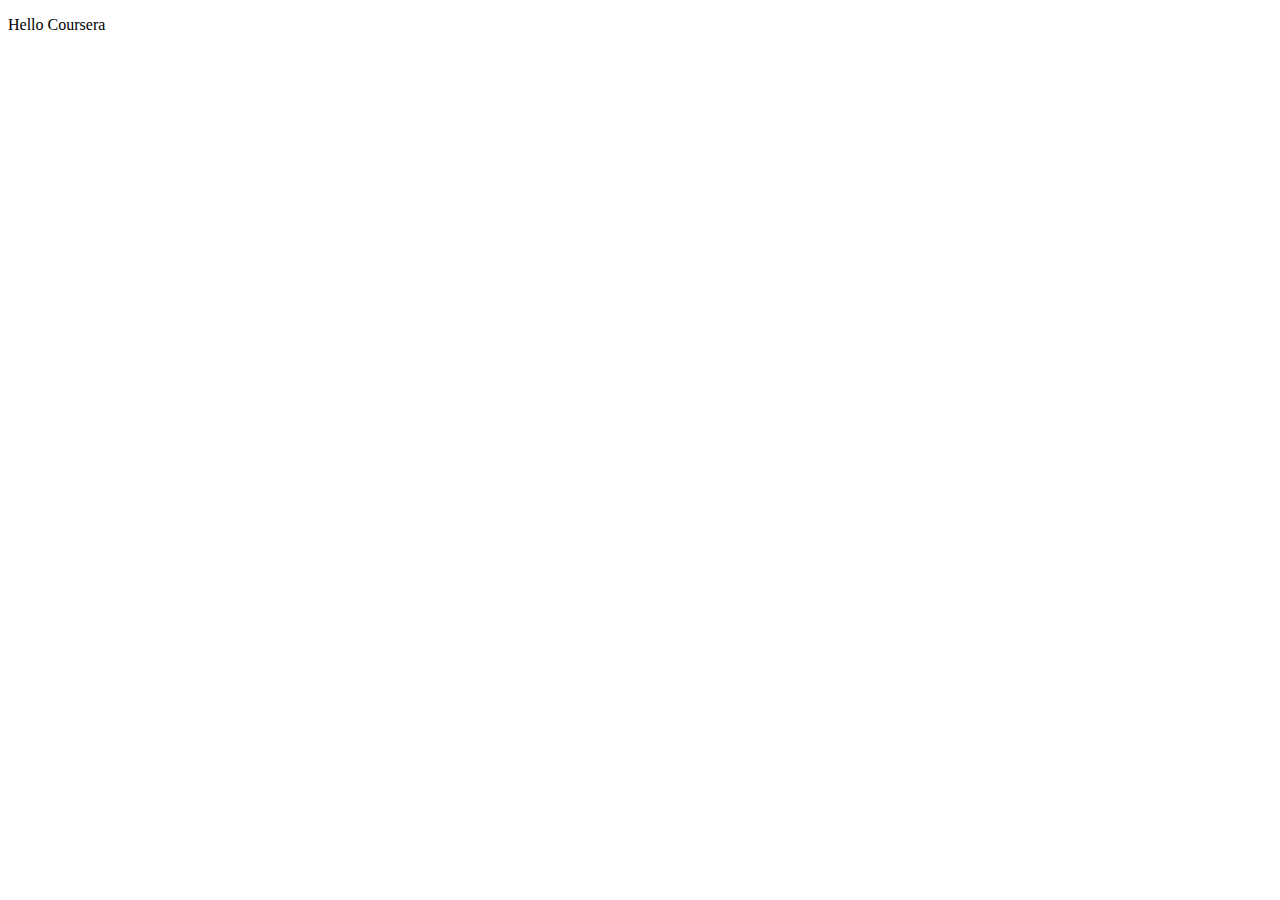
==== site/index.html @ 8187ea83 "My First Page" ====
<!DOCTYPE html>
<html lang="en">
    <head>
        <meta charset="utf-8">
        <meta name="viewport" content="width=device-width, initial-scale=1.0">
        <title></title>
    </head>
    
    <body>
        <p>Hello Coursera</p>
    </body>
    
</html>
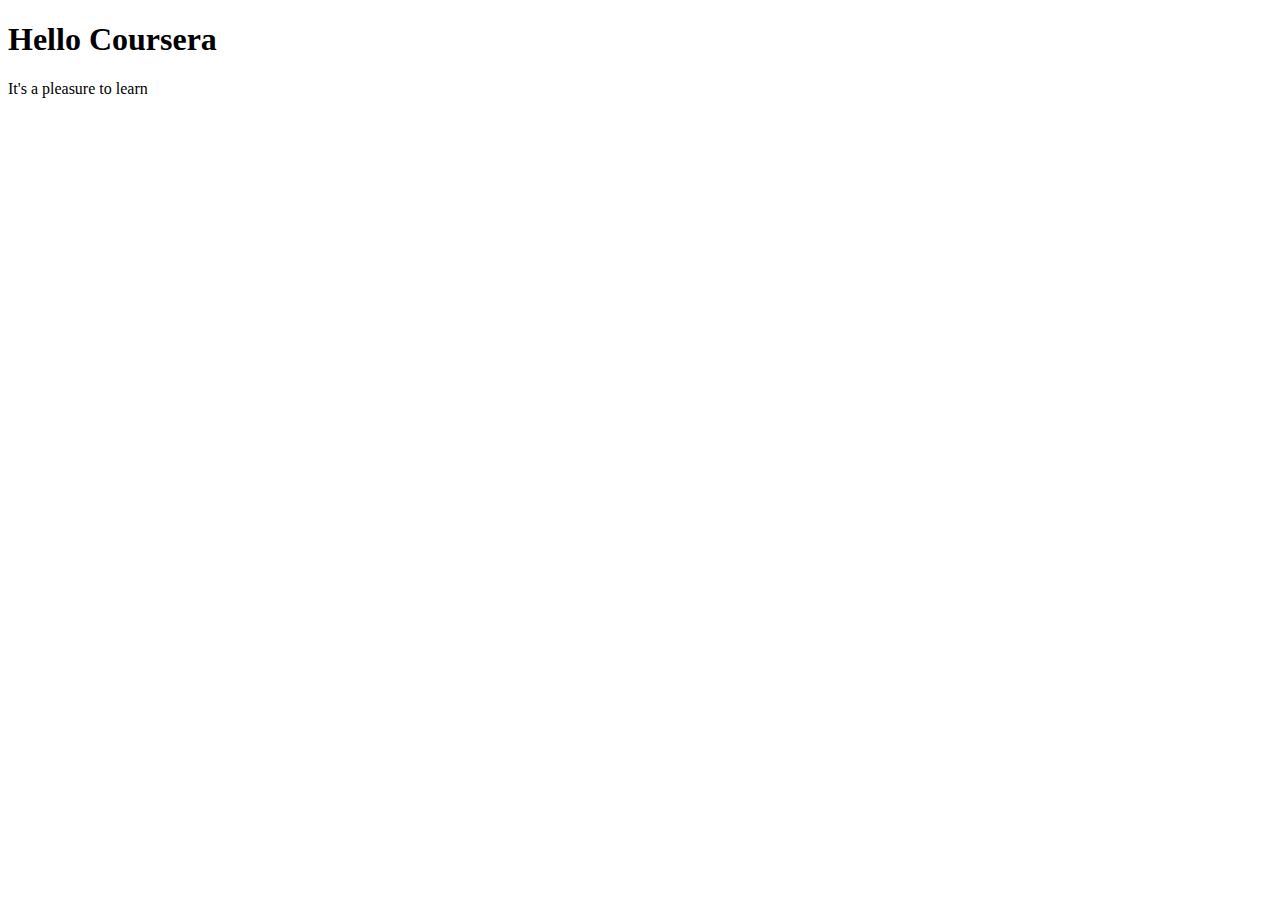
==== commit 28fd3d5f: "Small addition to our webpage" ====
--- a/site/index.html
+++ b/site/index.html
@@ -7,7 +7,8 @@
     </head>
     
     <body>
-        <p>Hello Coursera</p>
+        <h1>Hello Coursera</h1>
+        <p>It's a pleasure to learn</p>
     </body>
     
 </html>